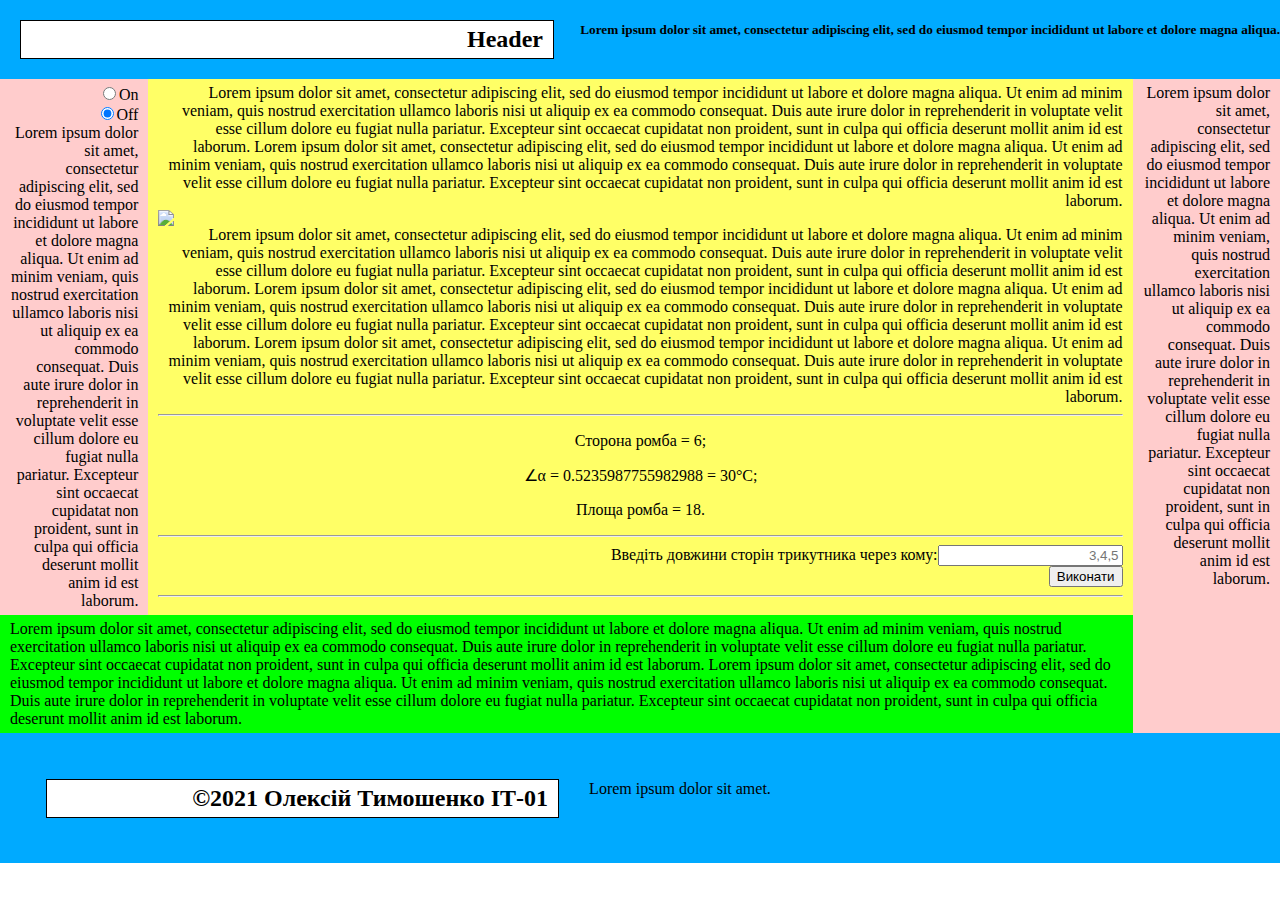
==== index.html @ 098b0de7 "Rename Lab2.html to index.html" ====
<!DOCTYPE html>
<html>
<head>
	<title>Lab2</title>
	<meta charset="UTF-8">
	<link rel="stylesheet" type="text/css" href="style.css">
<script src = "script.js" type = "text/javascript">
</script>
</head>
<body class="stack-column">
	<header>
		<h1 class="header padding editable" id="block_x">Header</h1>
		<nav class="nav stack-row x-header editable" id = "x-header">
			<h5>Lorem ipsum dolor sit amet, consectetur adipiscing elit, sed do eiusmod tempor incididunt ut labore et dolore magna aliqua.</h5>
		</nav>
	</header>
	<main class="stack-row">
		<div class="stack-column stretch">
			<div class="stack-row">
				<aside class="side padding left block_2 editable" id="block_2">
					<input type="radio" name="radio" id="radioButtonOn" value="On">On<br>
					<input type="radio" name="radio" id="radioButtonOff" value="Off" checked>Off<br>
					Lorem ipsum dolor sit amet, consectetur adipiscing elit, sed do eiusmod tempor incididunt ut labore et dolore magna aliqua. Ut enim ad minim veniam, quis nostrud exercitation ullamco laboris nisi ut aliquip ex ea commodo consequat. Duis aute irure dolor in reprehenderit in voluptate velit esse cillum dolore eu fugiat nulla pariatur. Excepteur sint occaecat cupidatat non proident, sunt in culpa qui officia deserunt mollit anim id est laborum.
				</aside>
				<article class="padding article editable" id = "article">
					Lorem ipsum dolor sit amet, consectetur adipiscing elit, sed do eiusmod tempor incididunt ut labore et dolore magna aliqua. Ut enim ad minim veniam, quis nostrud exercitation ullamco laboris nisi ut aliquip ex ea commodo consequat. Duis aute irure dolor in reprehenderit in voluptate velit esse cillum dolore eu fugiat nulla pariatur. Excepteur sint occaecat cupidatat non proident, sunt in culpa qui officia deserunt mollit anim id est laborum.
					Lorem ipsum dolor sit amet, consectetur adipiscing elit, sed do eiusmod tempor incididunt ut labore et dolore magna aliqua. Ut enim ad minim veniam, quis nostrud exercitation ullamco laboris nisi ut aliquip ex ea commodo consequat. Duis aute irure dolor in reprehenderit in voluptate velit esse cillum dolore eu fugiat nulla pariatur. Excepteur sint occaecat cupidatat non proident, sunt in culpa qui officia deserunt mollit anim id est laborum.

					<img src="cat.jpg" class="img">

					Lorem ipsum dolor sit amet, consectetur adipiscing elit, sed do eiusmod tempor incididunt ut labore et dolore magna aliqua. Ut enim ad minim veniam, quis nostrud exercitation ullamco laboris nisi ut aliquip ex ea commodo consequat. Duis aute irure dolor in reprehenderit in voluptate velit esse cillum dolore eu fugiat nulla pariatur. Excepteur sint occaecat cupidatat non proident, sunt in culpa qui officia deserunt mollit anim id est laborum.
					Lorem ipsum dolor sit amet, consectetur adipiscing elit, sed do eiusmod tempor incididunt ut labore et dolore magna aliqua. Ut enim ad minim veniam, quis nostrud exercitation ullamco laboris nisi ut aliquip ex ea commodo consequat. Duis aute irure dolor in reprehenderit in voluptate velit esse cillum dolore eu fugiat nulla pariatur. Excepteur sint occaecat cupidatat non proident, sunt in culpa qui officia deserunt mollit anim id est laborum.
					Lorem ipsum dolor sit amet, consectetur adipiscing elit, sed do eiusmod tempor incididunt ut labore et dolore magna aliqua. Ut enim ad minim veniam, quis nostrud exercitation ullamco laboris nisi ut aliquip ex ea commodo consequat. Duis aute irure dolor in reprehenderit in voluptate velit esse cillum dolore eu fugiat nulla pariatur. Excepteur sint occaecat cupidatat non proident, sunt in culpa qui officia deserunt mollit anim id est laborum.
					<hr>
					<p class = "tasks" id = "task_2_1"></p>
					<p class = "tasks" id = "task_2_2"></p>
					<p class = "tasks" id = "task_2_3"></p>
					<hr>
					<div class = "tasks" id = "task_3"></div>
					<hr>
					<div class = "tasks" id = "task_3_1"></div>
				</article>
			</div>
			<aside class="padding bot align-left editable" id="block_5">
				Lorem ipsum dolor sit amet, consectetur adipiscing elit, sed do eiusmod tempor incididunt ut labore et dolore magna aliqua. Ut enim ad minim veniam, quis nostrud exercitation ullamco laboris nisi ut aliquip ex ea commodo consequat. Duis aute irure dolor in reprehenderit in voluptate velit esse cillum dolore eu fugiat nulla pariatur. Excepteur sint occaecat cupidatat non proident, sunt in culpa qui officia deserunt mollit anim id est laborum.
					Lorem ipsum dolor sit amet, consectetur adipiscing elit, sed do eiusmod tempor incididunt ut labore et dolore magna aliqua. Ut enim ad minim veniam, quis nostrud exercitation ullamco laboris nisi ut aliquip ex ea commodo consequat. Duis aute irure dolor in reprehenderit in voluptate velit esse cillum dolore eu fugiat nulla pariatur. Excepteur sint occaecat cupidatat non proident, sunt in culpa qui officia deserunt mollit anim id est laborum.
			</aside>
		</div>
		<aside class="side padding left editable" id="block_4">
			Lorem ipsum dolor sit amet, consectetur adipiscing elit, sed do eiusmod tempor incididunt ut labore et dolore magna aliqua. Ut enim ad minim veniam, quis nostrud exercitation ullamco laboris nisi ut aliquip ex ea commodo consequat. Duis aute irure dolor in reprehenderit in voluptate velit esse cillum dolore eu fugiat nulla pariatur. Excepteur sint occaecat cupidatat non proident, sunt in culpa qui officia deserunt mollit anim id est laborum.
		</aside>
	</main>
	<footer>
		<h1 class="header padding editable" id="block_y">©2021 Олексій Тимошенко ІТ-01</h1>
		<p class="padding y-header editable" id ="y-header">Lorem ipsum dolor sit amet.</p>
	</footer>
</body>
<script src = "script.js">
</script>
</html>
---- style.css ----
* {
	text-align: right;
}

.tasks {
	text-align: center;
	justify-content: center;
}

header {
	top: 0;
	position: sticky;
	background: #0af;
    display: flex;
    flex-direction: row;
}

body {
	margin: 0;
}

footer {
	padding: 2%;
	display: flex;
	background-color: #0af;
	flex-grow: 1;
}

article {
	background-color: #ff6;
}

p {
	justify-content: center;
}

.align-left {
	text-align: left;
}

.article {
	flex-grow: 1;
}

.img {
	display: block;
}

.img2 {
	width: 100%;
}
 
.left {
	flex-basis: 100%;
}

.bot {
	background-color: #0f0;
	display: flex;
	flex-grow: 1;
}

.stack-row {
    display: flex;
    flex-direction: row;
}

.stack-column {
    display: flex;
    flex-direction: column;
}

.header {
    display: block;
    font-size: 1.5em;
    margin-block-start: 0.83em;
    margin-block-end: 0.83em;
    margin-inline-start: 0px;
    margin-inline-end: 0px;
    font-weight: bold;
	margin: 20px;
	background-color: #fff;
	border: solid;
	border-width: 1px;
	width: 40%;
}

.padding {
	padding: 5px 10px 5px 10px;
}

.stretch {
	justify-content: stretch;
	align-items: stretch;
}

.side {
	background-color: #fcc;
}

.nav {
    display: flex;
    align-items: stretch;
    justify-content: end;
    flex-grow: 1;
}

.pages {
	display: flex;
	font-size: large;
	color: #222;
	padding: 0 2% 0 2%;
	margin: 10px;
	justify-content: center;
}
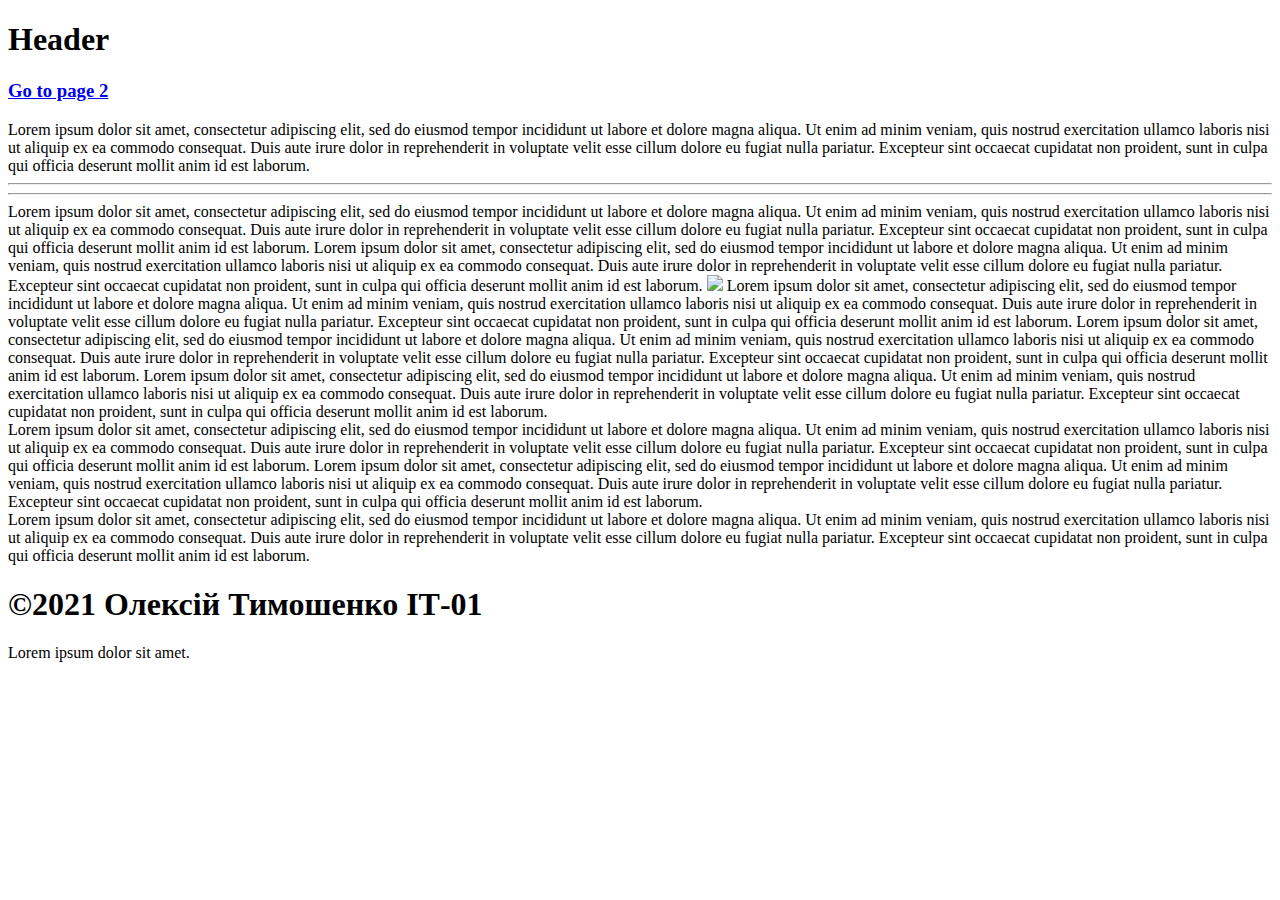
==== commit 147a68d4: "Rename Lab3.html to index.html" ====
--- a/index.html
+++ b/index.html
@@ -1,28 +1,30 @@
 <!DOCTYPE html>
 <html>
 <head>
-	<title>Lab2</title>
+	<title>Lab3</title>
 	<meta charset="UTF-8">
-	<link rel="stylesheet" type="text/css" href="style.css">
-<script src = "script.js" type = "text/javascript">
+	<link rel="stylesheet" type="text/css" href="style2.css">
+<script src = "script3.js" type = "text/javascript">
 </script>
 </head>
 <body class="stack-column">
 	<header>
 		<h1 class="header padding editable" id="block_x">Header</h1>
 		<nav class="nav stack-row x-header editable" id = "x-header">
-			<h5>Lorem ipsum dolor sit amet, consectetur adipiscing elit, sed do eiusmod tempor incididunt ut labore et dolore magna aliqua.</h5>
+			<h3><a href="page2.php">Go to page 2</a></h5>
 		</nav>
 	</header>
 	<main class="stack-row">
 		<div class="stack-column stretch">
 			<div class="stack-row">
 				<aside class="side padding left block_2 editable" id="block_2">
-					<input type="radio" name="radio" id="radioButtonOn" value="On">On<br>
-					<input type="radio" name="radio" id="radioButtonOff" value="Off" checked>Off<br>
 					Lorem ipsum dolor sit amet, consectetur adipiscing elit, sed do eiusmod tempor incididunt ut labore et dolore magna aliqua. Ut enim ad minim veniam, quis nostrud exercitation ullamco laboris nisi ut aliquip ex ea commodo consequat. Duis aute irure dolor in reprehenderit in voluptate velit esse cillum dolore eu fugiat nulla pariatur. Excepteur sint occaecat cupidatat non proident, sunt in culpa qui officia deserunt mollit anim id est laborum.
 				</aside>
 				<article class="padding article editable" id = "article">
+					<hr>
+					<div class="form padding l5" id="input_form">
+					</div>
+					<hr>
 					Lorem ipsum dolor sit amet, consectetur adipiscing elit, sed do eiusmod tempor incididunt ut labore et dolore magna aliqua. Ut enim ad minim veniam, quis nostrud exercitation ullamco laboris nisi ut aliquip ex ea commodo consequat. Duis aute irure dolor in reprehenderit in voluptate velit esse cillum dolore eu fugiat nulla pariatur. Excepteur sint occaecat cupidatat non proident, sunt in culpa qui officia deserunt mollit anim id est laborum.
 					Lorem ipsum dolor sit amet, consectetur adipiscing elit, sed do eiusmod tempor incididunt ut labore et dolore magna aliqua. Ut enim ad minim veniam, quis nostrud exercitation ullamco laboris nisi ut aliquip ex ea commodo consequat. Duis aute irure dolor in reprehenderit in voluptate velit esse cillum dolore eu fugiat nulla pariatur. Excepteur sint occaecat cupidatat non proident, sunt in culpa qui officia deserunt mollit anim id est laborum.
 
@@ -31,14 +33,7 @@
 					Lorem ipsum dolor sit amet, consectetur adipiscing elit, sed do eiusmod tempor incididunt ut labore et dolore magna aliqua. Ut enim ad minim veniam, quis nostrud exercitation ullamco laboris nisi ut aliquip ex ea commodo consequat. Duis aute irure dolor in reprehenderit in voluptate velit esse cillum dolore eu fugiat nulla pariatur. Excepteur sint occaecat cupidatat non proident, sunt in culpa qui officia deserunt mollit anim id est laborum.
 					Lorem ipsum dolor sit amet, consectetur adipiscing elit, sed do eiusmod tempor incididunt ut labore et dolore magna aliqua. Ut enim ad minim veniam, quis nostrud exercitation ullamco laboris nisi ut aliquip ex ea commodo consequat. Duis aute irure dolor in reprehenderit in voluptate velit esse cillum dolore eu fugiat nulla pariatur. Excepteur sint occaecat cupidatat non proident, sunt in culpa qui officia deserunt mollit anim id est laborum.
 					Lorem ipsum dolor sit amet, consectetur adipiscing elit, sed do eiusmod tempor incididunt ut labore et dolore magna aliqua. Ut enim ad minim veniam, quis nostrud exercitation ullamco laboris nisi ut aliquip ex ea commodo consequat. Duis aute irure dolor in reprehenderit in voluptate velit esse cillum dolore eu fugiat nulla pariatur. Excepteur sint occaecat cupidatat non proident, sunt in culpa qui officia deserunt mollit anim id est laborum.
-					<hr>
-					<p class = "tasks" id = "task_2_1"></p>
-					<p class = "tasks" id = "task_2_2"></p>
-					<p class = "tasks" id = "task_2_3"></p>
-					<hr>
-					<div class = "tasks" id = "task_3"></div>
-					<hr>
-					<div class = "tasks" id = "task_3_1"></div>
+					
 				</article>
 			</div>
 			<aside class="padding bot align-left editable" id="block_5">
@@ -55,6 +50,6 @@
 		<p class="padding y-header editable" id ="y-header">Lorem ipsum dolor sit amet.</p>
 	</footer>
 </body>
-<script src = "script.js">
+<script src = "script3.js">
 </script>
 </html>
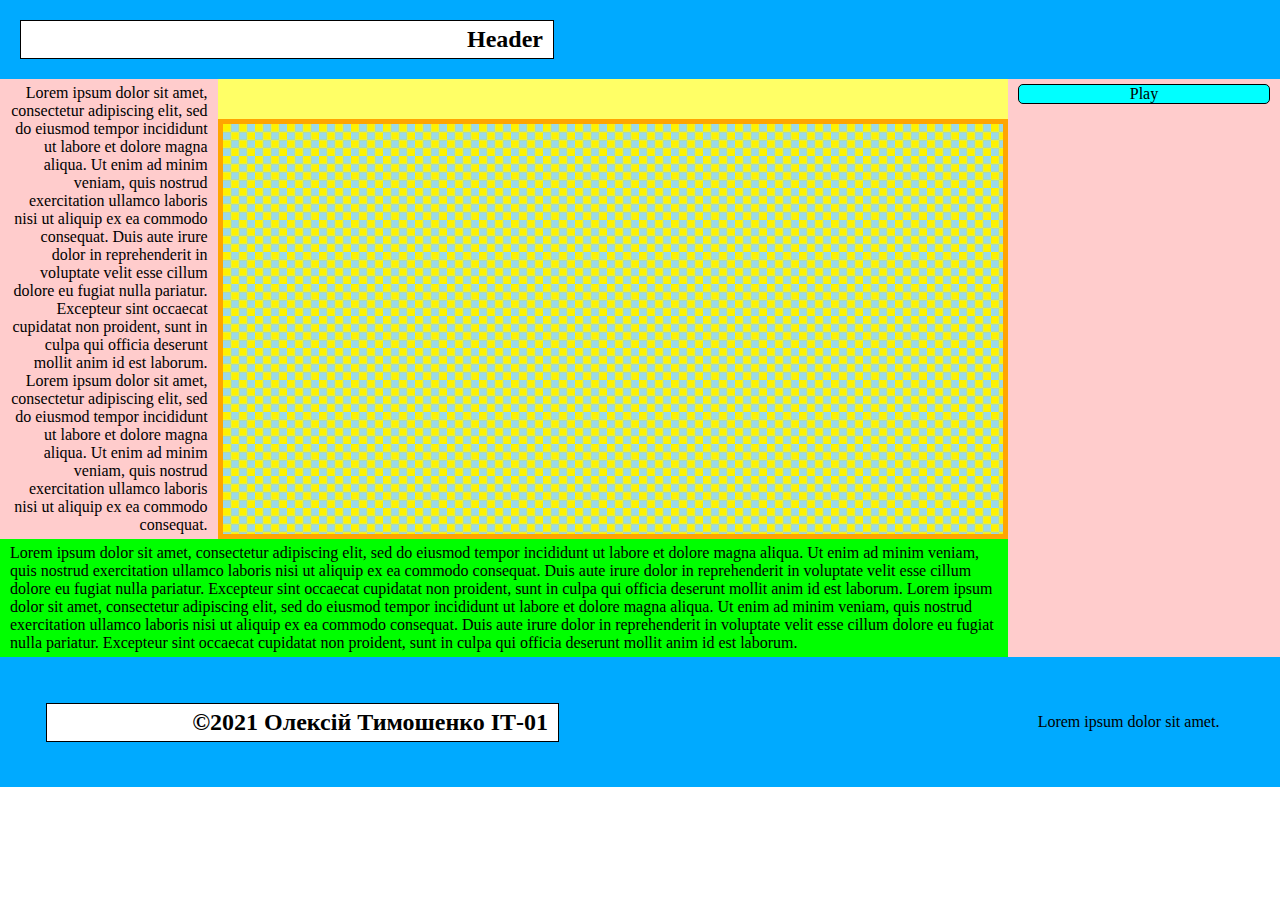
==== commit a8156c3b: "Create index.html" ====
--- a/index.html
+++ b/index.html
@@ -1,55 +1,66 @@
-<!DOCTYPE html>
-<html>
-<head>
-	<title>Lab3</title>
-	<meta charset="UTF-8">
-	<link rel="stylesheet" type="text/css" href="style2.css">
-<script src = "script3.js" type = "text/javascript">
-</script>
-</head>
-<body class="stack-column">
-	<header>
-		<h1 class="header padding editable" id="block_x">Header</h1>
-		<nav class="nav stack-row x-header editable" id = "x-header">
-			<h3><a href="page2.php">Go to page 2</a></h5>
-		</nav>
-	</header>
-	<main class="stack-row">
-		<div class="stack-column stretch">
-			<div class="stack-row">
-				<aside class="side padding left block_2 editable" id="block_2">
-					Lorem ipsum dolor sit amet, consectetur adipiscing elit, sed do eiusmod tempor incididunt ut labore et dolore magna aliqua. Ut enim ad minim veniam, quis nostrud exercitation ullamco laboris nisi ut aliquip ex ea commodo consequat. Duis aute irure dolor in reprehenderit in voluptate velit esse cillum dolore eu fugiat nulla pariatur. Excepteur sint occaecat cupidatat non proident, sunt in culpa qui officia deserunt mollit anim id est laborum.
-				</aside>
-				<article class="padding article editable" id = "article">
-					<hr>
-					<div class="form padding l5" id="input_form">
-					</div>
-					<hr>
-					Lorem ipsum dolor sit amet, consectetur adipiscing elit, sed do eiusmod tempor incididunt ut labore et dolore magna aliqua. Ut enim ad minim veniam, quis nostrud exercitation ullamco laboris nisi ut aliquip ex ea commodo consequat. Duis aute irure dolor in reprehenderit in voluptate velit esse cillum dolore eu fugiat nulla pariatur. Excepteur sint occaecat cupidatat non proident, sunt in culpa qui officia deserunt mollit anim id est laborum.
-					Lorem ipsum dolor sit amet, consectetur adipiscing elit, sed do eiusmod tempor incididunt ut labore et dolore magna aliqua. Ut enim ad minim veniam, quis nostrud exercitation ullamco laboris nisi ut aliquip ex ea commodo consequat. Duis aute irure dolor in reprehenderit in voluptate velit esse cillum dolore eu fugiat nulla pariatur. Excepteur sint occaecat cupidatat non proident, sunt in culpa qui officia deserunt mollit anim id est laborum.
-
-					<img src="cat.jpg" class="img">
-
-					Lorem ipsum dolor sit amet, consectetur adipiscing elit, sed do eiusmod tempor incididunt ut labore et dolore magna aliqua. Ut enim ad minim veniam, quis nostrud exercitation ullamco laboris nisi ut aliquip ex ea commodo consequat. Duis aute irure dolor in reprehenderit in voluptate velit esse cillum dolore eu fugiat nulla pariatur. Excepteur sint occaecat cupidatat non proident, sunt in culpa qui officia deserunt mollit anim id est laborum.
-					Lorem ipsum dolor sit amet, consectetur adipiscing elit, sed do eiusmod tempor incididunt ut labore et dolore magna aliqua. Ut enim ad minim veniam, quis nostrud exercitation ullamco laboris nisi ut aliquip ex ea commodo consequat. Duis aute irure dolor in reprehenderit in voluptate velit esse cillum dolore eu fugiat nulla pariatur. Excepteur sint occaecat cupidatat non proident, sunt in culpa qui officia deserunt mollit anim id est laborum.
-					Lorem ipsum dolor sit amet, consectetur adipiscing elit, sed do eiusmod tempor incididunt ut labore et dolore magna aliqua. Ut enim ad minim veniam, quis nostrud exercitation ullamco laboris nisi ut aliquip ex ea commodo consequat. Duis aute irure dolor in reprehenderit in voluptate velit esse cillum dolore eu fugiat nulla pariatur. Excepteur sint occaecat cupidatat non proident, sunt in culpa qui officia deserunt mollit anim id est laborum.
-					
-				</article>
-			</div>
-			<aside class="padding bot align-left editable" id="block_5">
-				Lorem ipsum dolor sit amet, consectetur adipiscing elit, sed do eiusmod tempor incididunt ut labore et dolore magna aliqua. Ut enim ad minim veniam, quis nostrud exercitation ullamco laboris nisi ut aliquip ex ea commodo consequat. Duis aute irure dolor in reprehenderit in voluptate velit esse cillum dolore eu fugiat nulla pariatur. Excepteur sint occaecat cupidatat non proident, sunt in culpa qui officia deserunt mollit anim id est laborum.
-					Lorem ipsum dolor sit amet, consectetur adipiscing elit, sed do eiusmod tempor incididunt ut labore et dolore magna aliqua. Ut enim ad minim veniam, quis nostrud exercitation ullamco laboris nisi ut aliquip ex ea commodo consequat. Duis aute irure dolor in reprehenderit in voluptate velit esse cillum dolore eu fugiat nulla pariatur. Excepteur sint occaecat cupidatat non proident, sunt in culpa qui officia deserunt mollit anim id est laborum.
-			</aside>
-		</div>
-		<aside class="side padding left editable" id="block_4">
-			Lorem ipsum dolor sit amet, consectetur adipiscing elit, sed do eiusmod tempor incididunt ut labore et dolore magna aliqua. Ut enim ad minim veniam, quis nostrud exercitation ullamco laboris nisi ut aliquip ex ea commodo consequat. Duis aute irure dolor in reprehenderit in voluptate velit esse cillum dolore eu fugiat nulla pariatur. Excepteur sint occaecat cupidatat non proident, sunt in culpa qui officia deserunt mollit anim id est laborum.
-		</aside>
-	</main>
-	<footer>
-		<h1 class="header padding editable" id="block_y">©2021 Олексій Тимошенко ІТ-01</h1>
-		<p class="padding y-header editable" id ="y-header">Lorem ipsum dolor sit amet.</p>
-	</footer>
-</body>
-<script src = "script3.js">
-</script>
-</html>
+<!DOCTYPE html>
+<html>
+<head>
+	<title>Lab1</title>
+	<meta charset="UTF-8">
+	<link rel="stylesheet" type="text/css" href="styles.css">
+</head>
+<body class="stack-column">
+	<script type="text/javascript" src="script.js"></script>
+	<script type="text/javascript" src="script2.js"></script>
+	<header>
+		<h1 class="header padding">Header</h1>
+		<nav class="nav stack-row"></nav>
+	</header>
+	<main class="stack-row">
+		<div class="stack-column stretch block_2-5">
+			<div class="stack-row div block_2-3">
+				<aside class="side padding left block_2">
+					Lorem ipsum dolor sit amet, consectetur adipiscing elit, sed do eiusmod tempor incididunt ut labore et dolore magna aliqua. Ut enim ad minim veniam, quis nostrud exercitation ullamco laboris nisi ut aliquip ex ea commodo consequat. Duis aute irure dolor in reprehenderit in voluptate velit esse cillum dolore eu fugiat nulla pariatur. Excepteur sint occaecat cupidatat non proident, sunt in culpa qui officia deserunt mollit anim id est laborum.
+					Lorem ipsum dolor sit amet, consectetur adipiscing elit, sed do eiusmod tempor incididunt ut labore et dolore magna aliqua. Ut enim ad minim veniam, quis nostrud exercitation ullamco laboris nisi ut aliquip ex ea commodo consequat.
+				</aside>
+				<article class="padding article block_3">
+					<div class="work">
+						<div class="controls" style="display:none" id="controls">
+							<div class="messages">
+								<div class="message" name="message" style="display:none;" id="buttonMessage">
+									You pressed button
+								</div>
+								<div class="message" name="message" style="display:none;" id="redSquareMessage">
+									Red Square touched border
+								</div>
+								<div class="message" name="message" style="display:none;" id="greenSquareMessage">
+									Green Square touched border
+								</div>
+								<div class="message" name="message" style="display:none;" id="reloadMessage">
+									The squares overlapped
+								</div>
+							</div>
+							<button class="button" id="startButton" onclick="startAnim()" style="display:inline">Start</button>
+							<button class="button stop" id="stopButton" onclick="stopAnim()" style="display:none">Stop</button>
+							<button class="button" id="reloadButton" onclick="reload()" style="display:none">Reload</button>
+							<button class="button" id="closeButton" onclick="closeControls()">Close</button>
+						</div>
+						<div class="anim" id="anim">
+							<div class="greenSquare" id="greenSquare" style="top:0px;left:100px"></div>
+							<div class="redSquare" id="redSquare" style="top:100px;left:0px"></div>
+						</div>
+					</div>
+				</article>
+			</div>
+			<aside class="padding bot align-left block_5">
+				Lorem ipsum dolor sit amet, consectetur adipiscing elit, sed do eiusmod tempor incididunt ut labore et dolore magna aliqua. Ut enim ad minim veniam, quis nostrud exercitation ullamco laboris nisi ut aliquip ex ea commodo consequat. Duis aute irure dolor in reprehenderit in voluptate velit esse cillum dolore eu fugiat nulla pariatur. Excepteur sint occaecat cupidatat non proident, sunt in culpa qui officia deserunt mollit anim id est laborum.
+				Lorem ipsum dolor sit amet, consectetur adipiscing elit, sed do eiusmod tempor incididunt ut labore et dolore magna aliqua. Ut enim ad minim veniam, quis nostrud exercitation ullamco laboris nisi ut aliquip ex ea commodo consequat. Duis aute irure dolor in reprehenderit in voluptate velit esse cillum dolore eu fugiat nulla pariatur. Excepteur sint occaecat cupidatat non proident, sunt in culpa qui officia deserunt mollit anim id est laborum.
+			</aside>
+		</div>
+		<aside class="side padding left block_4" id="block_4">
+			<div class="button" name="play" id="showButton" onclick="showControls()">Play</div>
+			<div id="output_panel"></div>
+		</aside>
+	</main>
+	<footer>
+		<h1 class="header padding">©2021 Олексій Тимошенко ІТ-01</h1>
+		<div class="footer"><p class="padding p">Lorem ipsum dolor sit amet.</p><div>
+	</footer>
+</body>
+</html>
--- a/styles.css
+++ b/styles.css
@@ -0,0 +1,226 @@
+* {
+	text-align: right;
+}
+
+header {
+	top: 0;
+	position: sticky;
+	background: #0af;
+    display: flex;
+    flex-direction: row;
+    flex-basis: 10%!important;
+}
+
+body {
+	margin: 0;
+}
+
+footer {
+	padding: 2%;
+	display: flex;
+	background-color: #0af;
+	flex-grow: 1;
+	align-content: center;
+    flex-basis: 10%!important;
+}
+
+article {
+	background-color: #ff6;
+	padding: 0!important;
+	margin: 0;
+}
+
+p {
+	display: flex;
+	margin: 25px;
+	justify-content: right;
+	flex-grow: 1;
+}
+
+main {
+	flex-basis: 80%!important;
+}
+
+.greenSquare {
+	background-image: url(greenSquare.jpg);
+	height: 20px;
+	width: 20px;
+	position: absolute;
+}
+
+.redSquare {
+	background-image: url(redSquare.jpg);
+	height: 10px;
+	width: 10px;
+	position: absolute;
+}
+
+.messages {
+	position: absolute;
+	left: 0;
+}
+
+.message {
+	border: solid;
+	border-width: 1px;
+	border-radius: 5px;
+	background-color: #00ff7f;
+	text-align: left;
+	padding: 2px;
+}
+
+.work {
+	display: flex;
+	flex-direction: column;
+	margin: 0;
+	padding: 0;
+	width: 100%;
+	height: 100%;
+	position: relative;
+}
+
+.controls {
+	width: calc(100% - 10px);
+	height: 30px;
+	margin: 0;
+	padding: 5px;
+}
+
+.anim {
+	width: calc(100% - 10px);
+	height: calc(100% - 50px);
+	border: solid;
+	border-width: 5px;
+	border-color: orange;
+	position: absolute;
+	bottom: 0;
+	margin: 0;
+	padding: 0;
+	background-image: url(back4.jpg);
+}
+
+.button {
+	margin-left: auto;
+	margin-right: auto;
+	text-align: center;
+	background-color: aqua;
+	border: solid;
+	border-width: 1px;
+	border-radius: 5px;
+}
+
+.stop {
+	background-color: #ff4500;
+}
+
+.block_2 {
+	flex-basis: 20%!important;
+}
+
+.block_3 {
+	flex-basis: 80%!important;
+}
+
+.block_4 {
+	flex-basis: 20%!important;
+}
+
+.block_5 {
+	flex-basis: 20%!important;
+}
+
+.block_2-3 {
+	flex-basis: 80%!important;
+}
+
+.block_2-5 {
+	flex-basis: 80%!important;
+}
+
+.div {
+	flex-grow: 1;
+}
+
+.footer {
+	display: flex;
+	flex-grow: 1;
+}
+
+.align-left {
+	text-align: left;
+}
+
+.article {
+	flex-grow: 1;
+}
+
+.img {
+	display: block;
+}
+
+.img2 {
+	width: 100%;
+}
+ 
+.left {
+	flex-basis: 100%;
+}
+
+.bot {
+	background-color: #0f0;
+	display: flex;
+}
+
+.stack-row {
+    display: flex;
+    flex-direction: row;
+}
+
+.stack-column {
+    display: flex;
+    flex-direction: column;
+}
+
+.header {
+    display: block;
+    font-size: 1.5em;
+    margin-block-start: 0.83em;
+    margin-block-end: 0.83em;
+    margin-inline-start: 0px;
+    margin-inline-end: 0px;
+    font-weight: bold;
+	margin: 20px;
+	background-color: #fff;
+	border: solid;
+	border-width: 1px;
+	width: 40%;
+}
+
+.padding {
+	padding: 5px 10px 5px 10px;
+}
+
+.stretch {
+	justify-content: stretch;
+	align-items: stretch;
+}
+
+.side {
+	background-color: #fcc;
+}
+
+.nav {
+    display: flex;
+    align-items: stretch;
+    justify-content: end;
+    flex-grow: 1;
+}
+
+.pages {
+	display: flex;
+	font-size: large;
+	color: #222;
+	padding: 0 2% 0 2%;
+	margin: 10px;
+	justify-content: center;
+}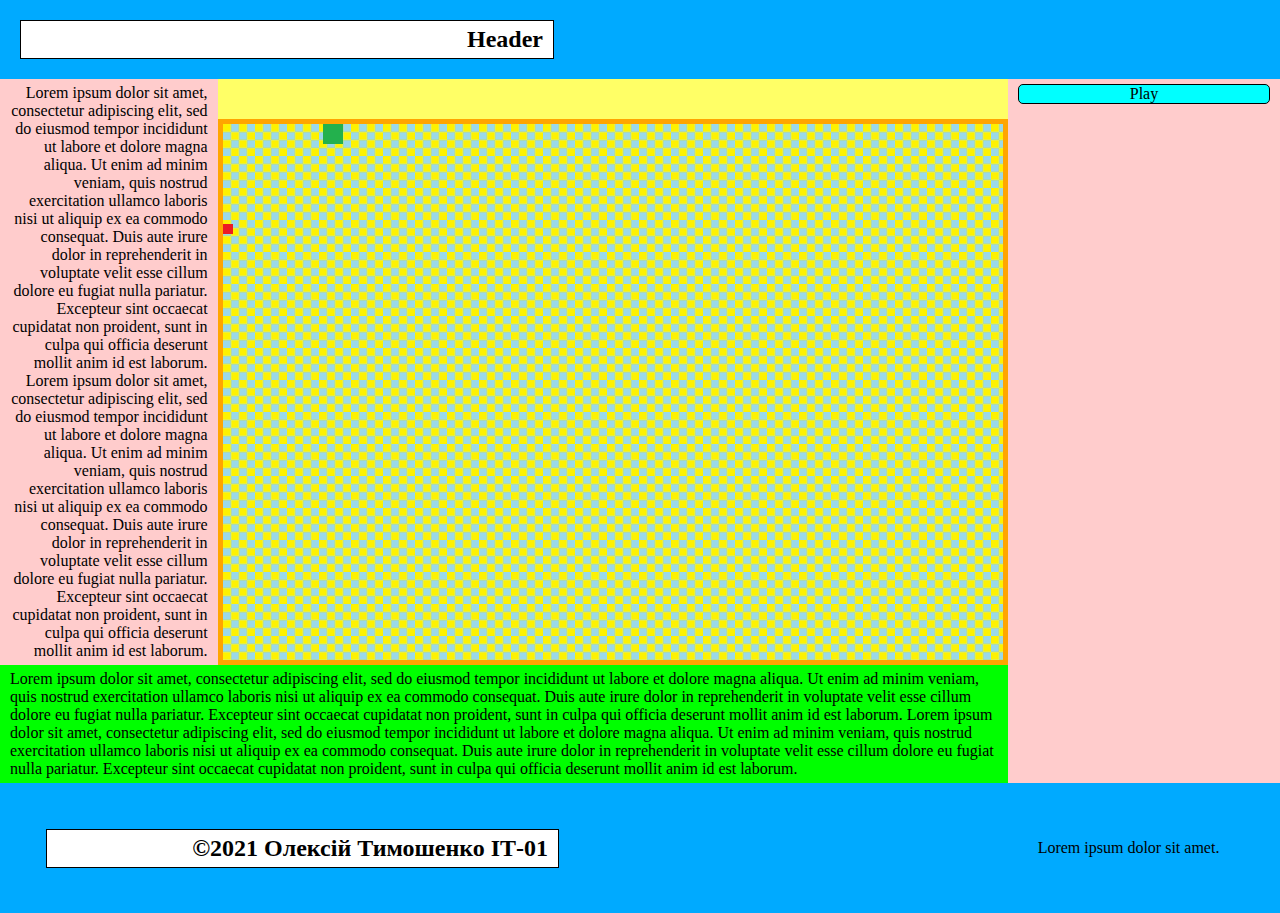
==== commit cea58843: "Update index.html" ====
--- a/index.html
+++ b/index.html
@@ -17,7 +17,7 @@
 			<div class="stack-row div block_2-3">
 				<aside class="side padding left block_2">
 					Lorem ipsum dolor sit amet, consectetur adipiscing elit, sed do eiusmod tempor incididunt ut labore et dolore magna aliqua. Ut enim ad minim veniam, quis nostrud exercitation ullamco laboris nisi ut aliquip ex ea commodo consequat. Duis aute irure dolor in reprehenderit in voluptate velit esse cillum dolore eu fugiat nulla pariatur. Excepteur sint occaecat cupidatat non proident, sunt in culpa qui officia deserunt mollit anim id est laborum.
-					Lorem ipsum dolor sit amet, consectetur adipiscing elit, sed do eiusmod tempor incididunt ut labore et dolore magna aliqua. Ut enim ad minim veniam, quis nostrud exercitation ullamco laboris nisi ut aliquip ex ea commodo consequat.
+					Lorem ipsum dolor sit amet, consectetur adipiscing elit, sed do eiusmod tempor incididunt ut labore et dolore magna aliqua. Ut enim ad minim veniam, quis nostrud exercitation ullamco laboris nisi ut aliquip ex ea commodo consequat. Duis aute irure dolor in reprehenderit in voluptate velit esse cillum dolore eu fugiat nulla pariatur. Excepteur sint occaecat cupidatat non proident, sunt in culpa qui officia deserunt mollit anim id est laborum.
 				</aside>
 				<article class="padding article block_3">
 					<div class="work">
